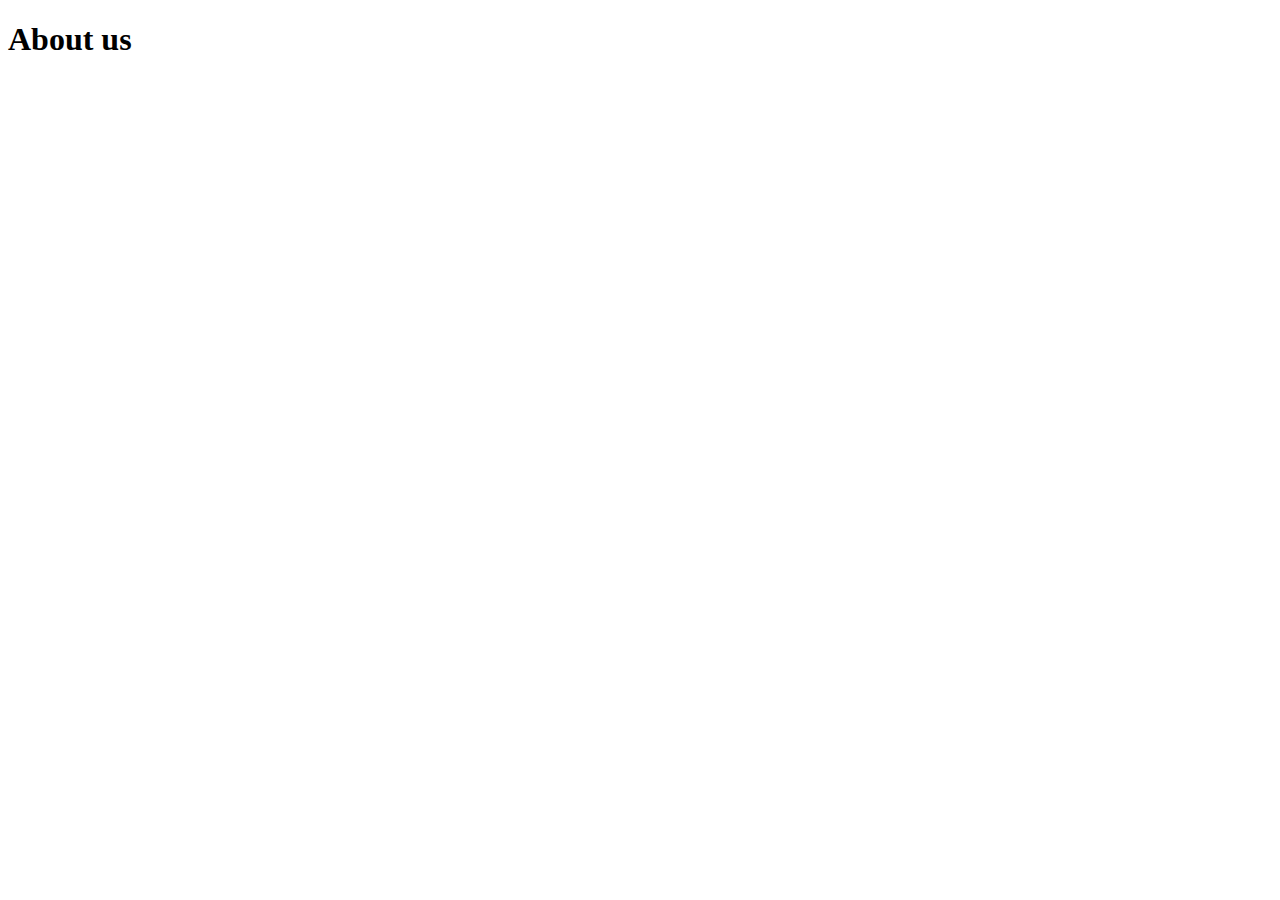
==== about.html @ 780c84ba "Add files via upload" ====
<!DOCTYPE html>
<html lang="en">
<head>
    <meta charset="UTF-8">
    <meta name="viewport" content="width=device-width, initial-scale=1.0">
    <title>Bikes4U</title>
    <link rel="stylesheet" href="style/stylesheet.css">
</head>
<body>
    <h1 id="new1">
        About us
    </h1>
</body>
</html>
---- style/stylesheet.css ----
.one {
    background-color: red;
    height: 50px;
}

.two {
    background-color: yellow;
    height: 50px;
}

.three {
    background-color: green;
    height: 50px;
}

.container {
    justify-content: space-between;
    display: flex;
}

.image {
    height: 300px;
    width: 300px;
    padding-top: 50px;
    padding-right: 30px;
    padding-bottom: 50px;
    padding-left: 80px;
    border-radius: 25px;
    border: 2px solid white;
    padding: 20px;
    width: 200px;
    height: 150px;
}

.new1 {
    justify-content: center;
}
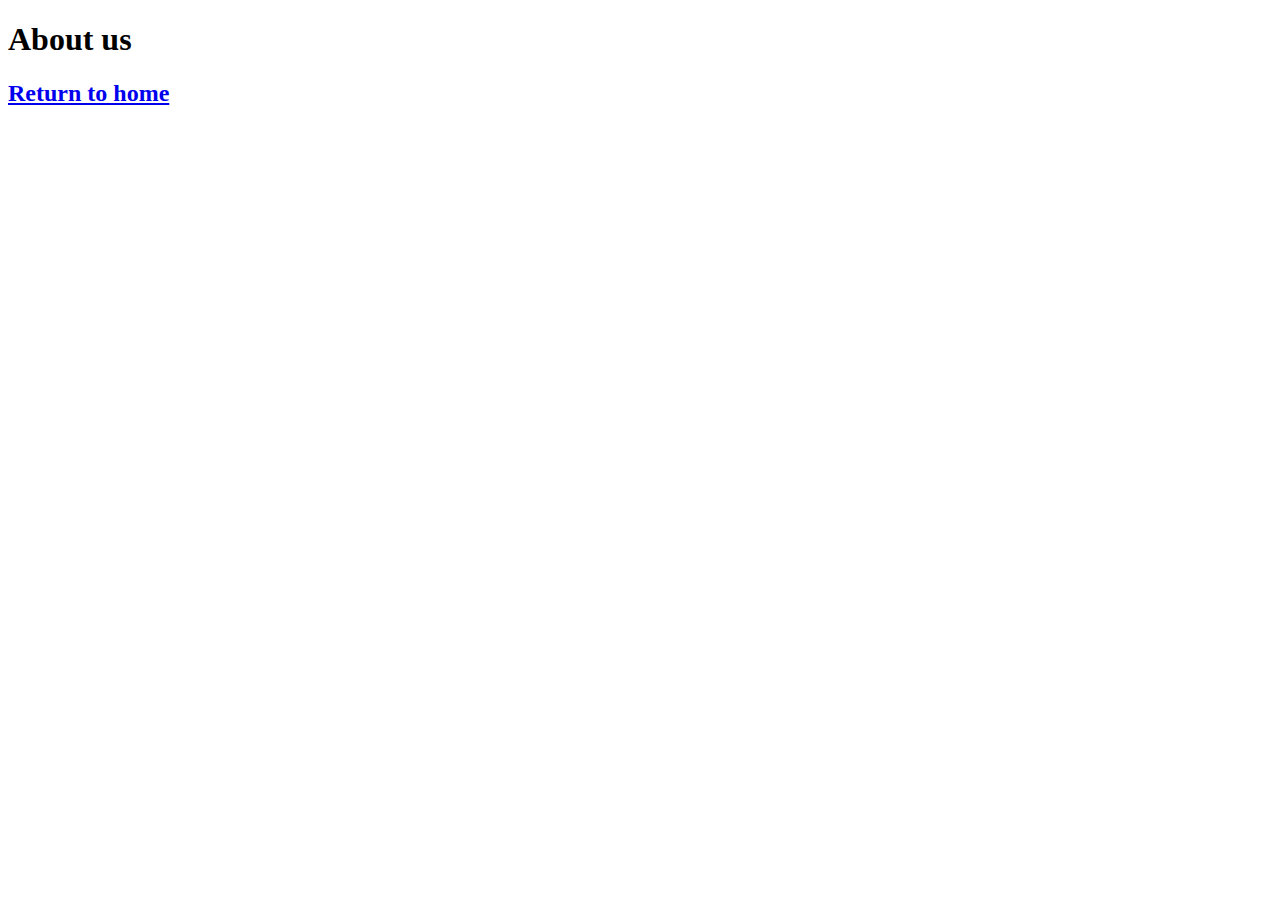
==== commit 0ff5aa81: "Update about.html returning home link" ====
--- a/about.html
+++ b/about.html
@@ -10,5 +10,6 @@
     <h1 id="new1">
         About us
     </h1>
+    <h2><a href='index.html'>Return to home</h2>
 </body>
-</html>+</html>
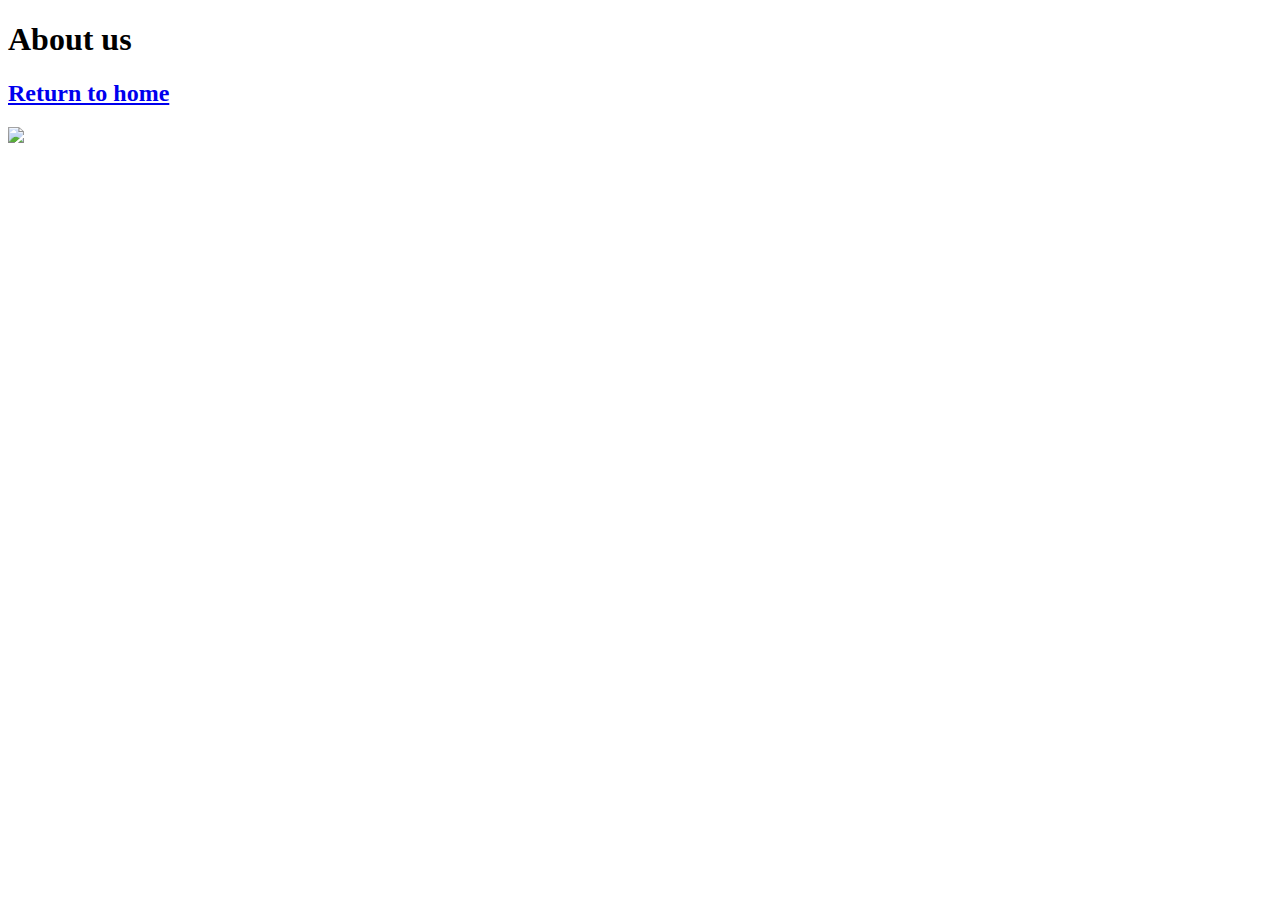
==== commit d53896d2: "Update about.html" ====
--- a/about.html
+++ b/about.html
@@ -4,12 +4,13 @@
     <meta charset="UTF-8">
     <meta name="viewport" content="width=device-width, initial-scale=1.0">
     <title>Bikes4U</title>
-    <link rel="stylesheet" href="style/stylesheet.css">
+    <link rel="stylesheet" href="style/stylesheet.css" href='imgs/website.png'>
 </head>
 <body>
     <h1 id="new1">
         About us
     </h1>
     <h2><a href='index.html'>Return to home</h2>
+    <img src='website.png'>
 </body>
 </html>
